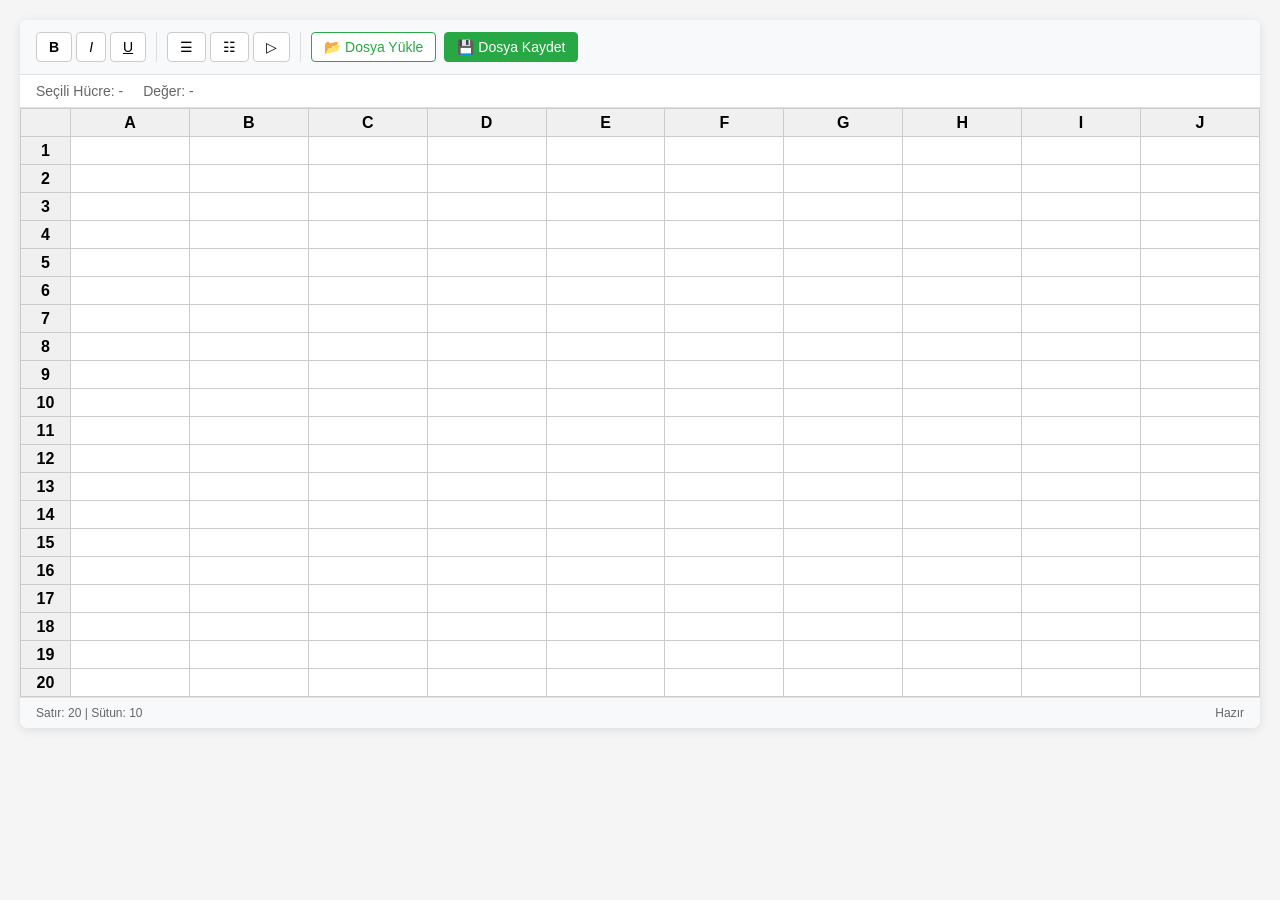
==== public/spreadsheet-offline.html @ 30570fdb "Add offline spreadsheet download functionality" ====
<!DOCTYPE html>
<html lang="tr">
<head>
    <meta charset="UTF-8">
    <meta name="viewport" content="width=device-width, initial-scale=1.0">
    <title>Elektronik Tablo - Spreadsheet</title>
    <style>
        * {
            margin: 0;
            padding: 0;
            box-sizing: border-box;
        }

        body {
            font-family: -apple-system, BlinkMacSystemFont, 'Segoe UI', Roboto, sans-serif;
            background: #f5f5f5;
            min-height: 100vh;
            padding: 20px;
        }

        .container {
            max-width: 1400px;
            margin: 0 auto;
            background: white;
            border-radius: 8px;
            box-shadow: 0 2px 10px rgba(0,0,0,0.1);
            overflow: hidden;
        }

        .toolbar {
            display: flex;
            align-items: center;
            gap: 10px;
            padding: 12px 16px;
            background: #f8f9fa;
            border-bottom: 1px solid #e0e0e0;
            flex-wrap: wrap;
        }

        .toolbar-group {
            display: flex;
            align-items: center;
            gap: 4px;
            padding-right: 10px;
            border-right: 1px solid #ddd;
        }

        .toolbar-group:last-child {
            border-right: none;
        }

        .toolbar button {
            padding: 6px 12px;
            border: 1px solid #ccc;
            background: white;
            border-radius: 4px;
            cursor: pointer;
            font-size: 14px;
            transition: all 0.2s;
        }

        .toolbar button:hover {
            background: #e9ecef;
        }

        .toolbar button.active {
            background: #0d6efd;
            color: white;
            border-color: #0d6efd;
        }

        .cell-info {
            display: flex;
            align-items: center;
            gap: 20px;
            padding: 8px 16px;
            background: #fff;
            border-bottom: 1px solid #e0e0e0;
            font-size: 14px;
            color: #666;
        }

        .cell-info span {
            font-weight: 500;
        }

        .spreadsheet-container {
            overflow: auto;
            max-height: 70vh;
        }

        table {
            border-collapse: collapse;
            width: 100%;
        }

        th, td {
            border: 1px solid #ccc;
            padding: 0;
            min-width: 100px;
            height: 28px;
        }

        th {
            background: #f0f0f0;
            font-weight: 600;
            text-align: center;
            position: sticky;
            top: 0;
            z-index: 10;
        }

        th.row-header {
            width: 50px;
            min-width: 50px;
            position: sticky;
            left: 0;
            z-index: 11;
        }

        th.corner {
            position: sticky;
            left: 0;
            top: 0;
            z-index: 12;
        }

        td {
            background: white;
        }

        td.selected {
            outline: 2px solid #0d6efd;
            outline-offset: -1px;
            background: #e7f1ff;
        }

        td input {
            width: 100%;
            height: 100%;
            border: none;
            padding: 4px 8px;
            font-size: 13px;
            outline: none;
            background: transparent;
        }

        .status-bar {
            display: flex;
            justify-content: space-between;
            padding: 8px 16px;
            background: #f8f9fa;
            border-top: 1px solid #e0e0e0;
            font-size: 12px;
            color: #666;
        }

        .file-buttons {
            display: flex;
            gap: 8px;
        }

        .file-buttons input[type="file"] {
            display: none;
        }

        .file-buttons label {
            padding: 6px 12px;
            border: 1px solid #28a745;
            background: white;
            border-radius: 4px;
            cursor: pointer;
            font-size: 14px;
            color: #28a745;
            transition: all 0.2s;
        }

        .file-buttons label:hover {
            background: #28a745;
            color: white;
        }

        .file-buttons button {
            padding: 6px 12px;
            border: 1px solid #28a745;
            background: #28a745;
            border-radius: 4px;
            cursor: pointer;
            font-size: 14px;
            color: white;
            transition: all 0.2s;
        }

        .file-buttons button:hover {
            background: #218838;
        }
    </style>
</head>
<body>
    <div class="container">
        <div class="toolbar">
            <div class="toolbar-group">
                <button id="boldBtn" title="Kalın (Ctrl+B)"><b>B</b></button>
                <button id="italicBtn" title="İtalik (Ctrl+I)"><i>I</i></button>
                <button id="underlineBtn" title="Altı Çizili (Ctrl+U)"><u>U</u></button>
            </div>
            <div class="toolbar-group">
                <button id="alignLeftBtn" title="Sola Hizala">☰</button>
                <button id="alignCenterBtn" title="Ortala">☷</button>
                <button id="alignRightBtn" title="Sağa Hizala">▷</button>
            </div>
            <div class="toolbar-group file-buttons">
                <label for="fileInput">📂 Dosya Yükle</label>
                <input type="file" id="fileInput" accept=".json">
                <button id="saveBtn">💾 Dosya Kaydet</button>
            </div>
        </div>
        
        <div class="cell-info">
            <div>Seçili Hücre: <span id="selectedCell">-</span></div>
            <div>Değer: <span id="cellValue">-</span></div>
        </div>
        
        <div class="spreadsheet-container">
            <table id="spreadsheet">
                <thead>
                    <tr>
                        <th class="row-header corner"></th>
                        <th>A</th>
                        <th>B</th>
                        <th>C</th>
                        <th>D</th>
                        <th>E</th>
                        <th>F</th>
                        <th>G</th>
                        <th>H</th>
                        <th>I</th>
                        <th>J</th>
                    </tr>
                </thead>
                <tbody id="spreadsheetBody">
                </tbody>
            </table>
        </div>
        
        <div class="status-bar">
            <div>Satır: <span id="rowCount">20</span> | Sütun: <span id="colCount">10</span></div>
            <div>Hazır</div>
        </div>
    </div>

    <script>
        const COLS = 10;
        const ROWS = 20;
        const COL_LABELS = ['A', 'B', 'C', 'D', 'E', 'F', 'G', 'H', 'I', 'J'];
        
        let selectedCell = null;
        let cellData = {};
        
        // Initialize spreadsheet
        function initSpreadsheet() {
            const tbody = document.getElementById('spreadsheetBody');
            tbody.innerHTML = '';
            
            for (let row = 1; row <= ROWS; row++) {
                const tr = document.createElement('tr');
                
                // Row header
                const th = document.createElement('th');
                th.className = 'row-header';
                th.textContent = row;
                tr.appendChild(th);
                
                // Cells
                for (let col = 0; col < COLS; col++) {
                    const td = document.createElement('td');
                    td.dataset.row = row;
                    td.dataset.col = col;
                    td.dataset.colLabel = COL_LABELS[col];
                    
                    const input = document.createElement('input');
                    input.type = 'text';
                    input.addEventListener('focus', () => selectCell(td));
                    input.addEventListener('input', (e) => updateCellData(row, col, e.target.value));
                    input.addEventListener('keydown', handleKeyDown);
                    
                    td.appendChild(input);
                    tr.appendChild(td);
                }
                
                tbody.appendChild(tr);
            }
        }
        
        // Select cell
        function selectCell(td) {
            // Deselect previous
            if (selectedCell) {
                selectedCell.classList.remove('selected');
            }
            
            selectedCell = td;
            td.classList.add('selected');
            
            const row = td.dataset.row;
            const colLabel = td.dataset.colLabel;
            const cellId = `${colLabel}${row}`;
            
            document.getElementById('selectedCell').textContent = cellId;
            
            const data = cellData[`${row}-${td.dataset.col}`];
            document.getElementById('cellValue').textContent = data ? data.value : '';
            
            updateToolbarState();
        }
        
        // Update cell data
        function updateCellData(row, col, value) {
            const key = `${row}-${col}`;
            if (!cellData[key]) {
                cellData[key] = { value: '', style: {} };
            }
            cellData[key].value = value;
        }
        
        // Handle keyboard navigation
        function handleKeyDown(e) {
            if (!selectedCell) return;
            
            const row = parseInt(selectedCell.dataset.row);
            const col = parseInt(selectedCell.dataset.col);
            
            let newRow = row;
            let newCol = col;
            
            switch(e.key) {
                case 'ArrowUp':
                    newRow = Math.max(1, row - 1);
                    e.preventDefault();
                    break;
                case 'ArrowDown':
                    newRow = Math.min(ROWS, row + 1);
                    e.preventDefault();
                    break;
                case 'ArrowLeft':
                    newCol = Math.max(0, col - 1);
                    e.preventDefault();
                    break;
                case 'ArrowRight':
                    newCol = Math.min(COLS - 1, col + 1);
                    e.preventDefault();
                    break;
                case 'Tab':
                    if (e.shiftKey) {
                        newCol = Math.max(0, col - 1);
                    } else {
                        newCol = Math.min(COLS - 1, col + 1);
                    }
                    e.preventDefault();
                    break;
                case 'Enter':
                    if (e.shiftKey) {
                        newRow = Math.max(1, row - 1);
                    } else {
                        newRow = Math.min(ROWS, row + 1);
                    }
                    e.preventDefault();
                    break;
                case 'b':
                    if (e.ctrlKey || e.metaKey) {
                        toggleStyle('bold');
                        e.preventDefault();
                    }
                    break;
                case 'i':
                    if (e.ctrlKey || e.metaKey) {
                        toggleStyle('italic');
                        e.preventDefault();
                    }
                    break;
                case 'u':
                    if (e.ctrlKey || e.metaKey) {
                        toggleStyle('underline');
                        e.preventDefault();
                    }
                    break;
            }
            
            if (newRow !== row || newCol !== col) {
                const newTd = document.querySelector(`td[data-row="${newRow}"][data-col="${newCol}"]`);
                if (newTd) {
                    const input = newTd.querySelector('input');
                    input.focus();
                }
            }
        }
        
        // Toggle style
        function toggleStyle(style) {
            if (!selectedCell) return;
            
            const row = selectedCell.dataset.row;
            const col = selectedCell.dataset.col;
            const key = `${row}-${col}`;
            
            if (!cellData[key]) {
                cellData[key] = { value: '', style: {} };
            }
            
            const currentStyle = cellData[key].style || {};
            currentStyle[style] = !currentStyle[style];
            cellData[key].style = currentStyle;
            
            applyStyle(selectedCell);
        }
        
        // Apply style to cell
        function applyStyle(td) {
            const row = td.dataset.row;
            const col = td.dataset.col;
            const key = `${row}-${col}`;
            const data = cellData[key];
            
            if (!data || !data.style) return;
            
            const input = td.querySelector('input');
            const style = data.style;
            
            input.style.fontWeight = style.bold ? 'bold' : 'normal';
            input.style.fontStyle = style.italic ? 'italic' : 'normal';
            input.style.textDecoration = style.underline ? 'underline' : 'none';
            input.style.textAlign = style.align || 'left';
        }
        
        // Update toolbar state
        function updateToolbarState() {
            if (!selectedCell) return;
            
            const row = selectedCell.dataset.row;
            const col = selectedCell.dataset.col;
            const key = `${row}-${col}`;
            const data = cellData[key];
            const style = data && data.style ? data.style : {};
            
            document.getElementById('boldBtn').classList.toggle('active', style.bold);
            document.getElementById('italicBtn').classList.toggle('active', style.italic);
            document.getElementById('underlineBtn').classList.toggle('active', style.underline);
            
            document.getElementById('alignLeftBtn').classList.toggle('active', style.align === 'left' || !style.align);
            document.getElementById('alignCenterBtn').classList.toggle('active', style.align === 'center');
            document.getElementById('alignRightBtn').classList.toggle('active', style.align === 'right');
        }
        
        // Set alignment
        function setAlignment(align) {
            if (!selectedCell) return;
            
            const row = selectedCell.dataset.row;
            const col = selectedCell.dataset.col;
            const key = `${row}-${col}`;
            
            if (!cellData[key]) {
                cellData[key] = { value: '', style: {} };
            }
            
            cellData[key].style = cellData[key].style || {};
            cellData[key].style.align = align;
            
            applyStyle(selectedCell);
            updateToolbarState();
        }
        
        // Save file
        function saveFile() {
            const data = {
                version: 1,
                cells: cellData
            };
            
            const blob = new Blob([JSON.stringify(data, null, 2)], { type: 'application/json' });
            const url = URL.createObjectURL(blob);
            
            const a = document.createElement('a');
            a.href = url;
            a.download = 'spreadsheet.json';
            a.click();
            
            URL.revokeObjectURL(url);
        }
        
        // Load file
        function loadFile(file) {
            const reader = new FileReader();
            reader.onload = (e) => {
                try {
                    const data = JSON.parse(e.target.result);
                    if (data.cells) {
                        cellData = data.cells;
                        
                        // Apply data to cells
                        for (const [key, value] of Object.entries(cellData)) {
                            const [row, col] = key.split('-').map(Number);
                            const td = document.querySelector(`td[data-row="${row}"][data-col="${col}"]`);
                            if (td) {
                                const input = td.querySelector('input');
                                input.value = value.value || '';
                                if (value.style) {
                                    cellData[key].style = value.style;
                                    applyStyle(td);
                                }
                            }
                        }
                    }
                } catch (err) {
                    alert('Dosya yüklenirken hata oluştu!');
                }
            };
            reader.readAsText(file);
        }
        
        // Event listeners
        document.getElementById('boldBtn').addEventListener('click', () => toggleStyle('bold'));
        document.getElementById('italicBtn').addEventListener('click', () => toggleStyle('italic'));
        document.getElementById('underlineBtn').addEventListener('click', () => toggleStyle('underline'));
        
        document.getElementById('alignLeftBtn').addEventListener('click', () => setAlignment('left'));
        document.getElementById('alignCenterBtn').addEventListener('click', () => setAlignment('center'));
        document.getElementById('alignRightBtn').addEventListener('click', () => setAlignment('right'));
        
        document.getElementById('saveBtn').addEventListener('click', saveFile);
        document.getElementById('fileInput').addEventListener('change', (e) => {
            if (e.target.files[0]) {
                loadFile(e.target.files[0]);
            }
        });
        
        // Initialize
        initSpreadsheet();
    </script>
</body>
</html>
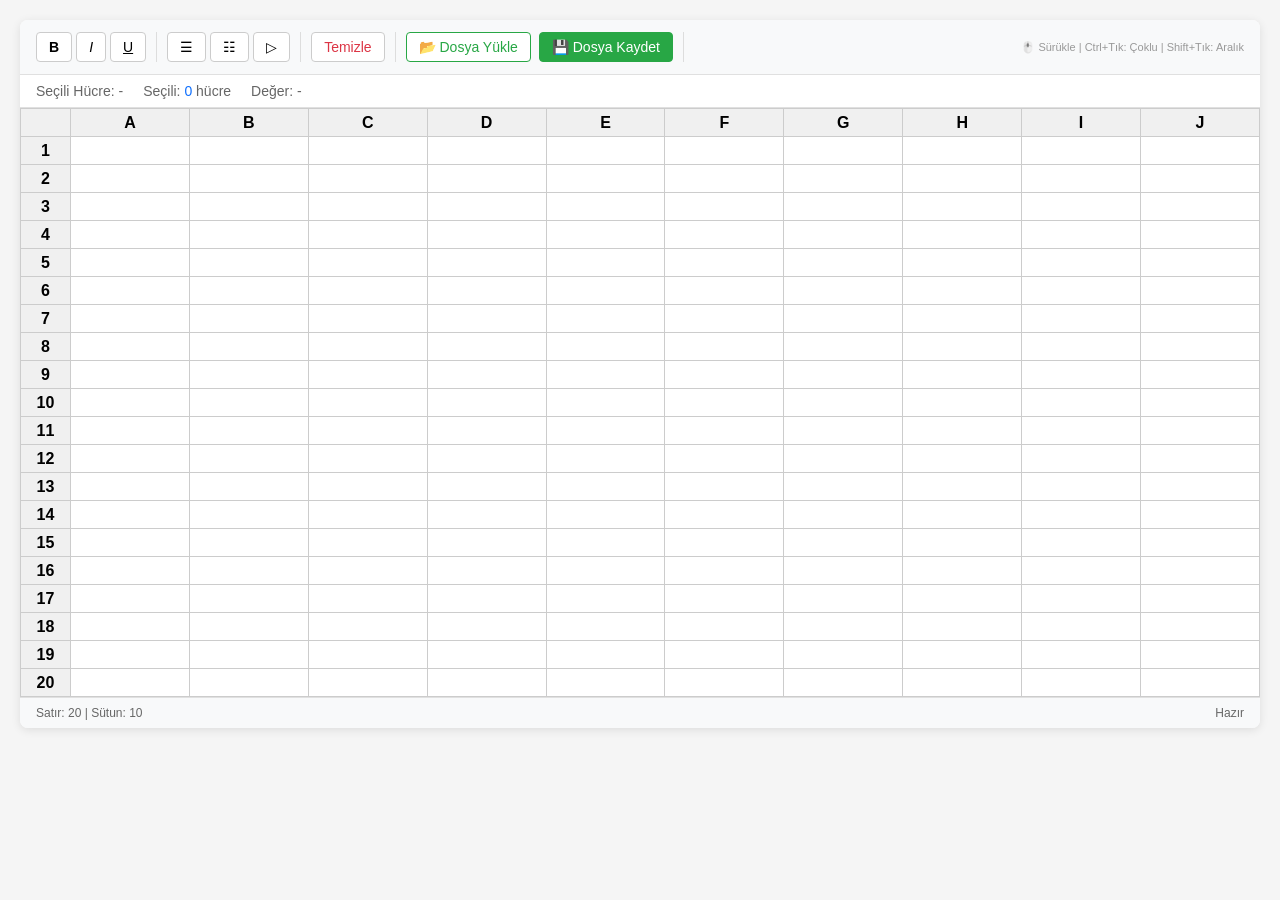
==== commit dea90c0a: "Add offline spreadsheet download functionality - Created standalone HTML version of spreadsheet that" ====
--- a/public/spreadsheet-offline.html
+++ b/public/spreadsheet-offline.html
@@ -84,9 +84,15 @@
             font-weight: 500;
         }
 
+        .selection-info {
+            color: #0d6efd;
+            font-weight: 600;
+        }
+
         .spreadsheet-container {
             overflow: auto;
             max-height: 70vh;
+            user-select: none;
         }
 
         table {
@@ -127,12 +133,21 @@
 
         td {
             background: white;
+            cursor: cell;
         }
 
         td.selected {
             outline: 2px solid #0d6efd;
             outline-offset: -1px;
             background: #e7f1ff;
+        }
+
+        td.multi-selected {
+            background: #cfe2ff;
+        }
+
+        td.selected.multi-selected {
+            background: #b6d4fe;
         }
 
         td input {
@@ -143,6 +158,7 @@
             font-size: 13px;
             outline: none;
             background: transparent;
+            cursor: text;
         }
 
         .status-bar {
@@ -193,6 +209,12 @@
 
         .file-buttons button:hover {
             background: #218838;
+        }
+
+        .help-text {
+            font-size: 11px;
+            color: #999;
+            margin-left: auto;
         }
     </style>
 </head>
@@ -209,19 +231,26 @@
                 <button id="alignCenterBtn" title="Ortala">☷</button>
                 <button id="alignRightBtn" title="Sağa Hizala">▷</button>
             </div>
+            <div class="toolbar-group">
+                <button id="clearBtn" title="Seçili Hücreleri Temizle" style="color: #dc3545;">Temizle</button>
+            </div>
             <div class="toolbar-group file-buttons">
                 <label for="fileInput">📂 Dosya Yükle</label>
                 <input type="file" id="fileInput" accept=".json">
                 <button id="saveBtn">💾 Dosya Kaydet</button>
             </div>
+            <div class="help-text">
+                🖱️ Sürükle | Ctrl+Tık: Çoklu | Shift+Tık: Aralık
+            </div>
         </div>
         
         <div class="cell-info">
             <div>Seçili Hücre: <span id="selectedCell">-</span></div>
+            <div>Seçili: <span id="selectionCount" class="selection-info">0</span> hücre</div>
             <div>Değer: <span id="cellValue">-</span></div>
         </div>
         
-        <div class="spreadsheet-container">
+        <div class="spreadsheet-container" id="spreadsheetContainer">
             <table id="spreadsheet">
                 <thead>
                     <tr>
@@ -255,7 +284,13 @@
         const COL_LABELS = ['A', 'B', 'C', 'D', 'E', 'F', 'G', 'H', 'I', 'J'];
         
         let selectedCell = null;
+        let selectedCells = new Set();
+        let lastSelectedCell = null;
         let cellData = {};
+        
+        // Drag selection states
+        let isDragging = false;
+        let dragStartCell = null;
         
         // Initialize spreadsheet
         function initSpreadsheet() {
@@ -280,38 +315,206 @@
                     
                     const input = document.createElement('input');
                     input.type = 'text';
-                    input.addEventListener('focus', () => selectCell(td));
+                    input.addEventListener('focus', () => selectCell(td, event));
                     input.addEventListener('input', (e) => updateCellData(row, col, e.target.value));
                     input.addEventListener('keydown', handleKeyDown);
                     
+                    // Mouse events for multi-select
+                    td.addEventListener('mousedown', (e) => handleMouseDown(e, td));
+                    td.addEventListener('mouseenter', (e) => handleMouseEnter(e, td));
+                    td.addEventListener('click', (e) => handleCellClick(e, td));
+                    td.addEventListener('dblclick', (e) => handleDoubleClick(e, td));
+                    
                     td.appendChild(input);
                     tr.appendChild(td);
                 }
                 
                 tbody.appendChild(tr);
             }
+            
+            // Global mouse up
+            document.addEventListener('mouseup', handleMouseUp);
+        }
+        
+        // Handle mouse down - start drag
+        function handleMouseDown(e, td) {
+            if (e.target.tagName === 'INPUT') return;
+            
+            isDragging = true;
+            dragStartCell = td;
+            selectCell(td, e);
+        }
+        
+        // Handle mouse enter - update selection while dragging
+        function handleMouseEnter(e, td) {
+            if (isDragging && dragStartCell) {
+                const range = getCellRange(dragStartCell, td);
+                selectedCells = new Set(range);
+                updateAllSelections();
+            }
+        }
+        
+        // Handle mouse up - end drag
+        function handleMouseUp() {
+            isDragging = false;
+            dragStartCell = null;
+        }
+        
+        // Handle cell click
+        function handleCellClick(e, td) {
+            if (isDragging) return;
+            
+            if (e.ctrlKey || e.metaKey) {
+                // Multi-select mode: Toggle selection
+                const cellId = getCellId(td);
+                if (selectedCells.has(cellId)) {
+                    selectedCells.delete(cellId);
+                    if (selectedCell === cellId) {
+                        selectedCells.add(cellId);
+                    }
+                } else {
+                    selectedCells.add(cellId);
+                }
+                updateAllSelections();
+            } else if (e.shiftKey && lastSelectedCell) {
+                // Shift + Click: Range selection
+                const currentCellId = getCellId(td);
+                const range = getCellRangeById(lastSelectedCell, currentCellId);
+                selectedCells = new Set(range);
+                updateAllSelections();
+            }
+        }
+        
+        // Handle double click
+        function handleDoubleClick(e, td) {
+            const input = td.querySelector('input');
+            if (input) {
+                input.focus();
+                input.select();
+            }
+        }
+        
+        // Get cell ID from td element
+        function getCellId(td) {
+            return `${td.dataset.colLabel}${td.dataset.row}`;
+        }
+        
+        // Get cell range between two cells
+        function getCellRange(startTd, endTd) {
+            const startCol = parseInt(startTd.dataset.col);
+            const startRow = parseInt(startTd.dataset.row);
+            const endCol = parseInt(endTd.dataset.col);
+            const endRow = parseInt(endTd.dataset.row);
+            
+            const minCol = Math.min(startCol, endCol);
+            const maxCol = Math.max(startCol, endCol);
+            const minRow = Math.min(startRow, endRow);
+            const maxRow = Math.max(startRow, endRow);
+            
+            const cells = [];
+            for (let row = minRow; row <= maxRow; row++) {
+                for (let col = minCol; col <= maxCol; col++) {
+                    cells.push(`${COL_LABELS[col]}${row}`);
+                }
+            }
+            return cells;
+        }
+        
+        // Get cell range by IDs
+        function getCellRangeById(startId, endId) {
+            const startColLabel = startId.charAt(0);
+            const startRow = parseInt(startId.substring(1));
+            const endColLabel = endId.charAt(0);
+            const endRow = parseInt(endId.substring(1));
+            
+            const startCol = COL_LABELS.indexOf(startColLabel);
+            const endCol = COL_LABELS.indexOf(endColLabel);
+            
+            const minCol = Math.min(startCol, endCol);
+            const maxCol = Math.max(startCol, endCol);
+            const minRow = Math.min(startRow, endRow);
+            const maxRow = Math.max(startRow, endRow);
+            
+            const cells = [];
+            for (let row = minRow; row <= maxRow; row++) {
+                for (let col = minCol; col <= maxCol; col++) {
+                    cells.push(`${COL_LABELS[col]}${row}`);
+                }
+            }
+            return cells;
+        }
+        
+        // Update all cell selections visually
+        function updateAllSelections() {
+            // Remove all selection classes
+            document.querySelectorAll('td').forEach(td => {
+                td.classList.remove('selected', 'multi-selected');
+            });
+            
+            // Add selection to current cell
+            if (selectedCell) {
+                const td = document.querySelector(`td[data-col-label="${selectedCell.charAt(0)}"][data-row="${selectedCell.substring(1)}"]`);
+                if (td) {
+                    td.classList.add('selected');
+                }
+            }
+            
+            // Add multi-selection to other cells
+            selectedCells.forEach(cellId => {
+                if (cellId !== selectedCell) {
+                    const colLabel = cellId.charAt(0);
+                    const row = cellId.substring(1);
+                    const td = document.querySelector(`td[data-col-label="${colLabel}"][data-row="${row}"]`);
+                    if (td) {
+                        td.classList.add('multi-selected');
+                    }
+                }
+            });
+            
+            // Update selection count
+            document.getElementById('selectionCount').textContent = selectedCells.size;
         }
         
         // Select cell
-        function selectCell(td) {
-            // Deselect previous
-            if (selectedCell) {
-                selectedCell.classList.remove('selected');
-            }
-            
-            selectedCell = td;
-            td.classList.add('selected');
+        function selectCell(td, e) {
+            const cellId = getCellId(td);
+            
+            if (e && (e.ctrlKey || e.metaKey)) {
+                // Toggle in multi-select
+                if (selectedCells.has(cellId)) {
+                    selectedCells.delete(cellId);
+                } else {
+                    selectedCells.add(cellId);
+                }
+            } else if (e && e.shiftKey && lastSelectedCell) {
+                // Range selection
+                const range = getCellRangeById(lastSelectedCell, cellId);
+                selectedCells = new Set(range);
+            } else {
+                // Normal selection
+                selectedCell = cellId;
+                selectedCells = new Set([cellId]);
+            }
+            
+            lastSelectedCell = cellId;
+            updateAllSelections();
             
             const row = td.dataset.row;
             const colLabel = td.dataset.colLabel;
-            const cellId = `${colLabel}${row}`;
-            
-            document.getElementById('selectedCell').textContent = cellId;
+            const cellIdDisplay = `${colLabel}${row}`;
+            
+            document.getElementById('selectedCell').textContent = cellIdDisplay;
             
             const data = cellData[`${row}-${td.dataset.col}`];
             document.getElementById('cellValue').textContent = data ? data.value : '';
             
             updateToolbarState();
+            
+            // Focus input
+            const input = td.querySelector('input');
+            if (input) {
+                input.focus();
+            }
         }
         
         // Update cell data
@@ -321,97 +524,133 @@
                 cellData[key] = { value: '', style: {} };
             }
             cellData[key].value = value;
+            
+            // Update display if showing formula
+            const cellId = `${COL_LABELS[col]}${row}`;
+            document.getElementById('cellValue').textContent = value;
         }
         
         // Handle keyboard navigation
         function handleKeyDown(e) {
             if (!selectedCell) return;
             
-            const row = parseInt(selectedCell.dataset.row);
-            const col = parseInt(selectedCell.dataset.col);
+            const td = e.target.closest('td');
+            if (!td) return;
+            
+            const row = parseInt(td.dataset.row);
+            const col = parseInt(td.dataset.col);
             
             let newRow = row;
             let newCol = col;
             
-            switch(e.key) {
-                case 'ArrowUp':
-                    newRow = Math.max(1, row - 1);
-                    e.preventDefault();
-                    break;
-                case 'ArrowDown':
-                    newRow = Math.min(ROWS, row + 1);
-                    e.preventDefault();
-                    break;
-                case 'ArrowLeft':
-                    newCol = Math.max(0, col - 1);
-                    e.preventDefault();
-                    break;
-                case 'ArrowRight':
-                    newCol = Math.min(COLS - 1, col + 1);
-                    e.preventDefault();
-                    break;
-                case 'Tab':
-                    if (e.shiftKey) {
+            // If editing, only handle special keys
+            const isEditing = document.activeElement === e.target && e.target.value;
+            
+            if (e.key === 'F2') {
+                e.preventDefault();
+                e.target.select();
+                return;
+            }
+            
+            if ((e.key === 'Enter' || e.key === 'Tab') && isEditing) {
+                e.preventDefault();
+                if (e.key === 'Enter') {
+                    newRow = e.shiftKey ? Math.max(1, row - 1) : Math.min(ROWS, row + 1);
+                } else {
+                    newCol = e.shiftKey ? Math.max(0, col - 1) : Math.min(COLS - 1, col + 1);
+                }
+            } else if (!isEditing || e.key === 'Escape') {
+                // Navigation when not editing
+                switch(e.key) {
+                    case 'ArrowUp':
+                        newRow = Math.max(1, row - 1);
+                        e.preventDefault();
+                        break;
+                    case 'ArrowDown':
+                        newRow = Math.min(ROWS, row + 1);
+                        e.preventDefault();
+                        break;
+                    case 'ArrowLeft':
                         newCol = Math.max(0, col - 1);
-                    } else {
+                        e.preventDefault();
+                        break;
+                    case 'ArrowRight':
                         newCol = Math.min(COLS - 1, col + 1);
-                    }
-                    e.preventDefault();
-                    break;
-                case 'Enter':
-                    if (e.shiftKey) {
-                        newRow = Math.max(1, row - 1);
-                    } else {
-                        newRow = Math.min(ROWS, row + 1);
-                    }
-                    e.preventDefault();
-                    break;
-                case 'b':
-                    if (e.ctrlKey || e.metaKey) {
-                        toggleStyle('bold');
                         e.preventDefault();
-                    }
-                    break;
-                case 'i':
-                    if (e.ctrlKey || e.metaKey) {
-                        toggleStyle('italic');
+                        break;
+                    case 'Escape':
+                        e.target.blur();
                         e.preventDefault();
-                    }
-                    break;
-                case 'u':
-                    if (e.ctrlKey || e.metaKey) {
-                        toggleStyle('underline');
-                        e.preventDefault();
-                    }
-                    break;
+                        return;
+                    default:
+                        // Allow normal typing
+                        return;
+                }
+            } else {
+                return;
             }
             
             if (newRow !== row || newCol !== col) {
                 const newTd = document.querySelector(`td[data-row="${newRow}"][data-col="${newCol}"]`);
                 if (newTd) {
+                    selectCell(newTd, {});
                     const input = newTd.querySelector('input');
-                    input.focus();
-                }
-            }
-        }
-        
-        // Toggle style
+                    if (input) {
+                        input.focus();
+                    }
+                }
+            }
+        }
+        
+        // Toggle style for selected cells
         function toggleStyle(style) {
-            if (!selectedCell) return;
-            
-            const row = selectedCell.dataset.row;
-            const col = selectedCell.dataset.col;
-            const key = `${row}-${col}`;
-            
-            if (!cellData[key]) {
-                cellData[key] = { value: '', style: {} };
-            }
-            
-            const currentStyle = cellData[key].style || {};
-            currentStyle[style] = !currentStyle[style];
-            cellData[key].style = currentStyle;
-            
-            applyStyle(selectedCell);
+            if (selectedCells.size === 0) return;
+            
+            selectedCells.forEach(cellId => {
+                const colLabel = cellId.charAt(0);
+                const row = cellId.substring(1);
+                const col = COL_LABELS.indexOf(colLabel);
+                const key = `${row}-${col}`;
+                
+                if (!cellData[key]) {
+                    cellData[key] = { value: '', style: {} };
+                }
+                
+                const currentStyle = cellData[key].style || {};
+                currentStyle[style] = !currentStyle[style];
+                cellData[key].style = currentStyle;
+                
+                const td = document.querySelector(`td[data-row="${row}"][data-col="${col}"]`);
+                if (td) {
+                    applyStyle(td);
+                }
+            });
+            
+            updateToolbarState();
+        }
+        
+        // Clear selected cells
+        function clearSelectedCells() {
+            if (selectedCells.size === 0) return;
+            
+            selectedCells.forEach(cellId => {
+                const colLabel = cellId.charAt(0);
+                const row = cellId.substring(1);
+                const col = COL_LABELS.indexOf(colLabel);
+                const key = `${row}-${col}`;
+                
+                delete cellData[key];
+                
+                const td = document.querySelector(`td[data-row="${row}"][data-col="${col}"]`);
+                if (td) {
+                    const input = td.querySelector('input');
+                    if (input) {
+                        input.value = '';
+                    }
+                }
+            });
+            
+            document.getElementById('cellValue').textContent = '';
         }
         
         // Apply style to cell
@@ -436,8 +675,9 @@
         function updateToolbarState() {
             if (!selectedCell) return;
             
-            const row = selectedCell.dataset.row;
-            const col = selectedCell.dataset.col;
+            const colLabel = selectedCell.charAt(0);
+            const row = selectedCell.substring(1);
+            const col = COL_LABELS.indexOf(colLabel);
             const key = `${row}-${col}`;
             const data = cellData[key];
             const style = data && data.style ? data.style : {};
@@ -453,20 +693,27 @@
         
         // Set alignment
         function setAlignment(align) {
-            if (!selectedCell) return;
-            
-            const row = selectedCell.dataset.row;
-            const col = selectedCell.dataset.col;
-            const key = `${row}-${col}`;
-            
-            if (!cellData[key]) {
-                cellData[key] = { value: '', style: {} };
-            }
-            
-            cellData[key].style = cellData[key].style || {};
-            cellData[key].style.align = align;
-            
-            applyStyle(selectedCell);
+            if (selectedCells.size === 0) return;
+            
+            selectedCells.forEach(cellId => {
+                const colLabel = cellId.charAt(0);
+                const row = cellId.substring(1);
+                const col = COL_LABELS.indexOf(colLabel);
+                const key = `${row}-${col}`;
+                
+                if (!cellData[key]) {
+                    cellData[key] = { value: '', style: {} };
+                }
+                
+                cellData[key].style = cellData[key].style || {};
+                cellData[key].style.align = align;
+                
+                const td = document.querySelector(`td[data-row="${row}"][data-col="${col}"]`);
+                if (td) {
+                    applyStyle(td);
+                }
+            });
+            
             updateToolbarState();
         }
         
@@ -482,7 +729,7 @@
             
             const a = document.createElement('a');
             a.href = url;
-            a.download = 'spreadsheet.json';
+            a.download = `spreadsheet-${new Date().toISOString().slice(0, 10)}.json`;
             a.click();
             
             URL.revokeObjectURL(url);
@@ -527,10 +774,26 @@
         document.getElementById('alignCenterBtn').addEventListener('click', () => setAlignment('center'));
         document.getElementById('alignRightBtn').addEventListener('click', () => setAlignment('right'));
         
+        document.getElementById('clearBtn').addEventListener('click', clearSelectedCells);
+        
         document.getElementById('saveBtn').addEventListener('click', saveFile);
         document.getElementById('fileInput').addEventListener('change', (e) => {
             if (e.target.files[0]) {
                 loadFile(e.target.files[0]);
+            }
+        });
+        
+        // Keyboard shortcuts
+        document.addEventListener('keydown', (e) => {
+            if ((e.ctrlKey || e.metaKey) && e.key === 'b') {
+                e.preventDefault();
+                toggleStyle('bold');
+            } else if ((e.ctrlKey || e.metaKey) && e.key === 'i') {
+                e.preventDefault();
+                toggleStyle('italic');
+            } else if ((e.ctrlKey || e.metaKey) && e.key === 'u') {
+                e.preventDefault();
+                toggleStyle('underline');
             }
         });
         
